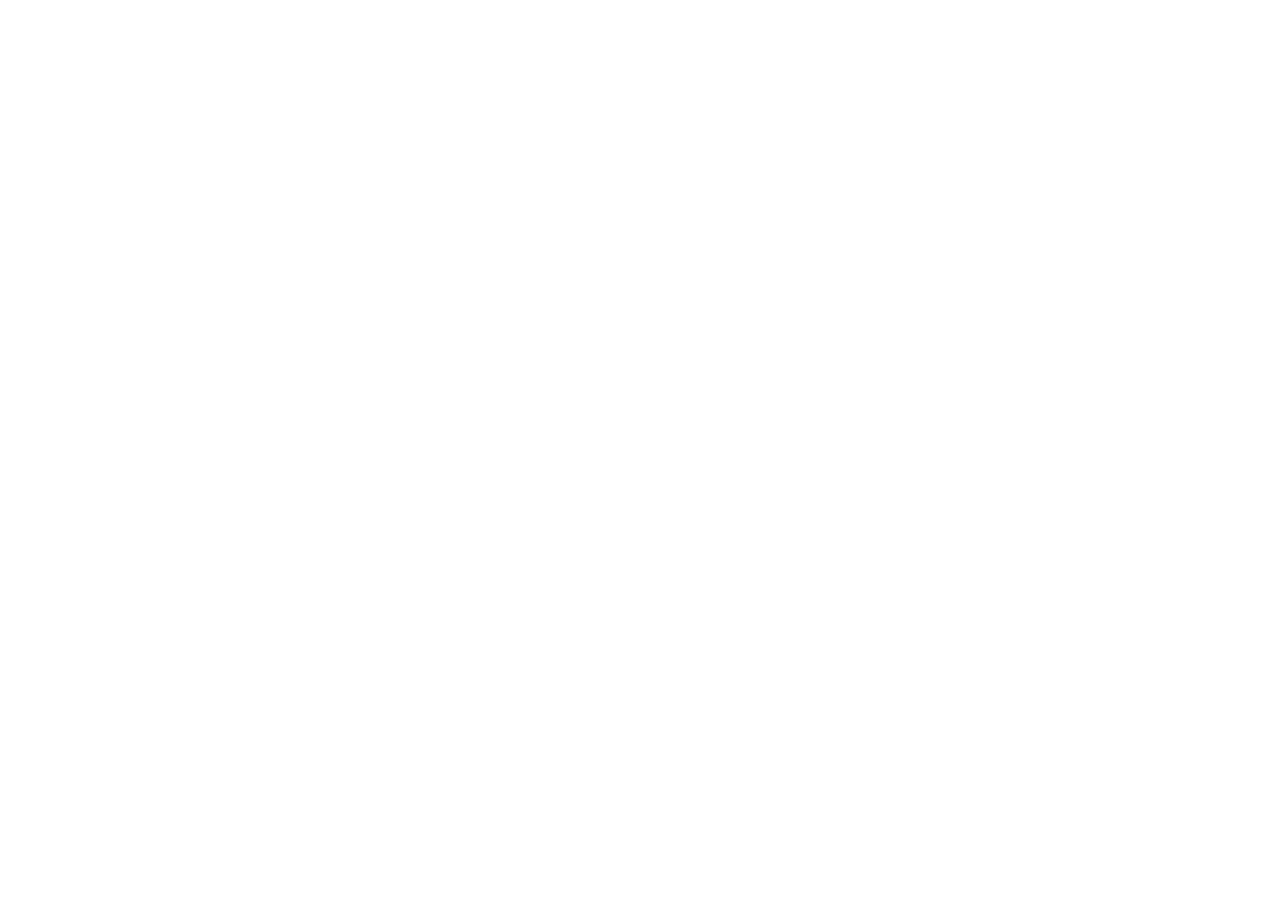
==== PhilipAssignment3.07/aboutphilip.html @ cec720ef "Add files via upload" ====
<!DOCTYPE html>
<html lang="en">
<head>
    <meta charset="UTF-8">
    <meta http-equiv="X-UA-Compatible" content="IE=edge">
    <meta name="viewport" content="width=device-width, initial-scale=1.0">
    <title>Document</title>
</head>
<body>
    
</body>
</html>
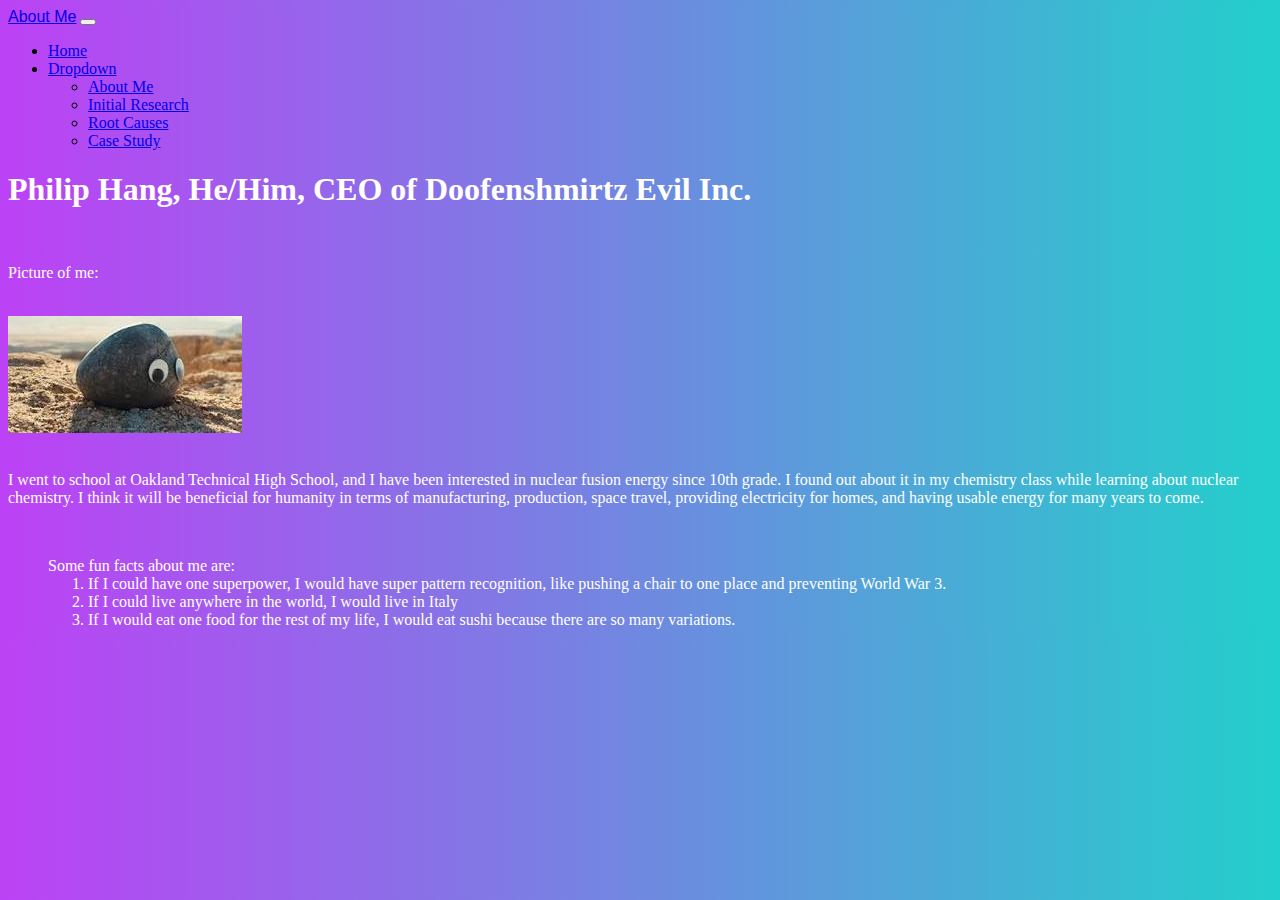
==== commit 2c32ac29: "Add files via upload" ====
--- a/PhilipAssignment3.07/aboutphilip.html
+++ b/PhilipAssignment3.07/aboutphilip.html
@@ -5,8 +5,53 @@
     <meta http-equiv="X-UA-Compatible" content="IE=edge">
     <meta name="viewport" content="width=device-width, initial-scale=1.0">
     <title>Document</title>
+    <link href="https://cdn.jsdelivr.net/npm/bootstrap@5.2.3/dist/css/bootstrap.min.css" rel="stylesheet" integrity="sha384-rbsA2VBKQhggwzxH7pPCaAqO46MgnOM80zW1RWuH61DGLwZJEdK2Kadq2F9CUG65" crossorigin="anonymous">
+    <link rel="stylesheet" href = "style.css">
 </head>
 <body>
-    
+    <div class="container">
+    <nav class="navbar navbar-expand-lg bg-light">
+        <div class="container-fluid">
+          <a class="navbar-brand" href="aboutphilip.html"> About Me</a>
+          <button class="navbar-toggler" type="button" data-bs-toggle="collapse" data-bs-target="#navbarSupportedContent" aria-controls="navbarSupportedContent" aria-expanded="false" aria-label="Toggle navigation">
+            <span class="navbar-toggler-icon"></span>
+          </button>
+          <div class="collapse navbar-collapse" id="navbarSupportedContent">
+            <ul class="navbar-nav me-auto mb-2 mb-lg-0">
+              <li class="nav-item">
+                <a class="nav-link active" aria-current="page" href="index.html">Home</a>
+              </li>
+              <li class="nav-item dropdown">
+                <a class="nav-link dropdown-toggle" href="#" role="button" data-bs-toggle="dropdown" aria-expanded="false">
+                  Dropdown
+                </a>
+                <ul class="dropdown-menu">
+                  <li><a class="dropdown-item" href="aboutphilip.html">About Me</a></li>
+                  <li><a class="dropdown-item" href="initialresearchphilip.html">Initial Research</a></li>
+                  <li><a class="dropdown-item" href="rootcausesphilip.html">Root Causes</a></li>
+                  <li><a class="dropdown-item" href="casestudyphilip.html">Case Study</a></li>
+                </ul>
+              </li>
+            </ul>
+          </div>
+        </div>
+      </nav>
+
+      <h1> Philip Hang, He/Him, CEO of Doofenshmirtz Evil Inc.</h1>
+      <br>
+      <p> Picture of me: </p>
+      <br>
+      <img src="[data-uri]">
+      <br>
+      <br>
+      <p> I went to school at Oakland Technical High School, and I have been interested in nuclear fusion energy since 10th grade. I found out about it in my chemistry class while learning about nuclear chemistry. I think it will be beneficial for humanity in terms of manufacturing, production, space travel, providing electricity for homes, and having usable energy for many years to come.</p>
+      <br>
+      <ol> Some fun facts about me are: <ol>
+          <li> If I could have one superpower, I would have super pattern recognition, like pushing a chair to one place and preventing World War 3.</li>
+          <li> If I could live anywhere in the world, I would live in Italy </li>
+          <li> If I would eat one food for the rest of my life, I would eat sushi because there are so many variations.</li>
+
+    </div>
+    <script src="https://cdn.jsdelivr.net/npm/bootstrap@5.2.3/dist/js/bootstrap.bundle.min.js" integrity="sha384-kenU1KFdBIe4zVF0s0G1M5b4hcpxyD9F7jL+jjXkk+Q2h455rYXK/7HAuoJl+0I4" crossorigin="anonymous"></script>
 </body>
 </html>--- a/PhilipAssignment3.07/style.css
+++ b/PhilipAssignment3.07/style.css
@@ -0,0 +1,28 @@
+body{
+    background-image: linear-gradient(to right, #bc42f5 , #23cfcc);
+    color: black;
+
+}
+
+.navbar-brand{
+    font-family: 'Franklin Gothic Medium', 'Arial Narrow', Arial, sans-serif;
+}
+
+.center 
+{
+    display: block;
+    margin-left: auto;
+    margin-right: auto;
+    width: 48%;
+}
+
+.container{
+    background-image: linear-gradient(to right, #bc42f5 , #23cfcc);
+    color: white;
+}
+
+.container-fluid{
+    background-image: linear-gradient(to right, #bc42f5 , #23cfcc);
+    color: black;
+}
+
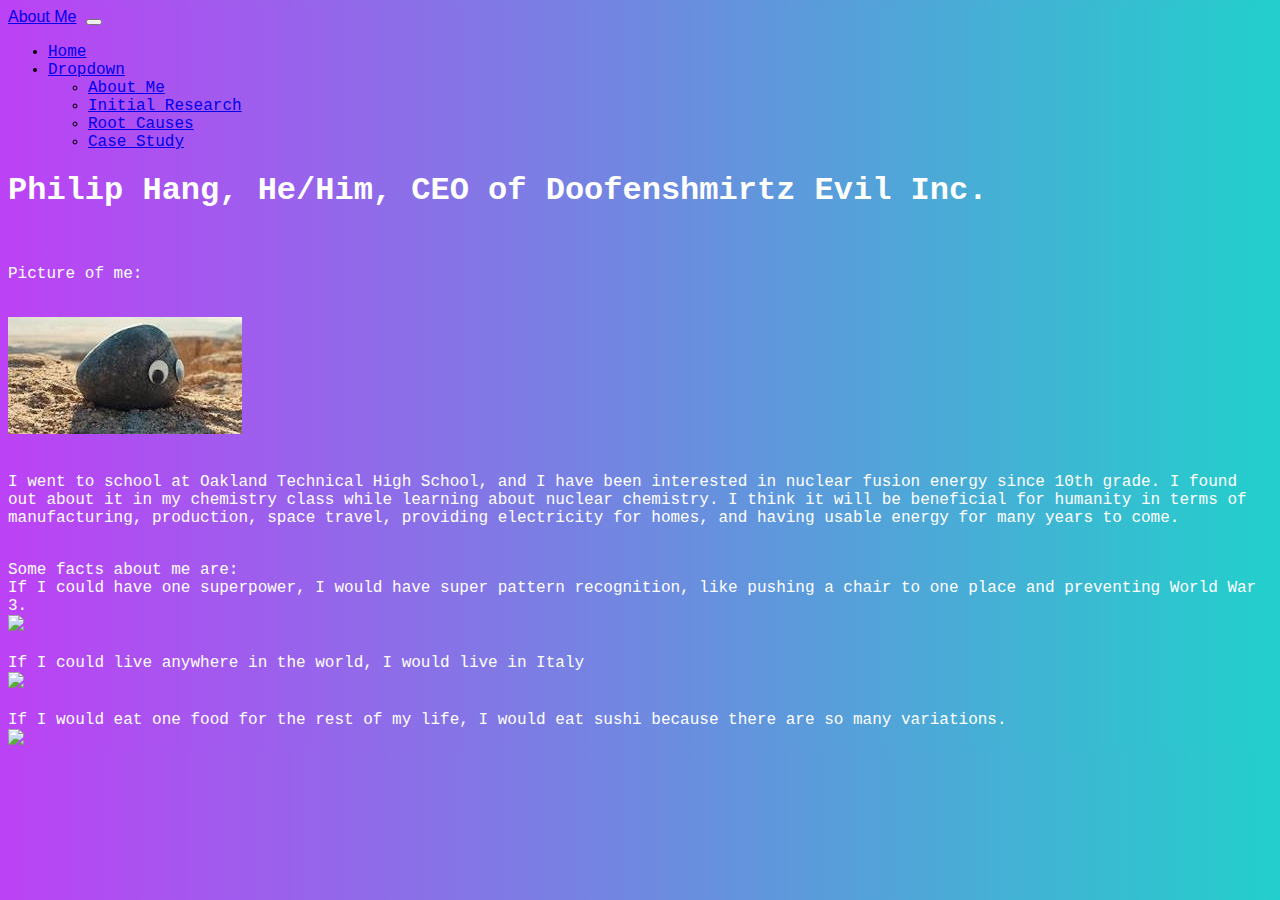
==== commit ac0047ce: "Update aboutphilip.html" ====
--- a/PhilipAssignment3.07/aboutphilip.html
+++ b/PhilipAssignment3.07/aboutphilip.html
@@ -7,6 +7,19 @@
     <title>Document</title>
     <link href="https://cdn.jsdelivr.net/npm/bootstrap@5.2.3/dist/css/bootstrap.min.css" rel="stylesheet" integrity="sha384-rbsA2VBKQhggwzxH7pPCaAqO46MgnOM80zW1RWuH61DGLwZJEdK2Kadq2F9CUG65" crossorigin="anonymous">
     <link rel="stylesheet" href = "style.css">
+    <style> 
+    div.container
+    {
+      font-family: 'Courier New', Courier, monospace;
+    }
+    span.dot
+    {
+      height: 25px;
+      width: 25px;
+      background-color: #bbb;
+      border-radius: 50%;
+    }
+    </style>
 </head>
 <body>
     <div class="container">
@@ -36,7 +49,6 @@
           </div>
         </div>
       </nav>
-
       <h1> Philip Hang, He/Him, CEO of Doofenshmirtz Evil Inc.</h1>
       <br>
       <p> Picture of me: </p>
@@ -46,12 +58,34 @@
       <br>
       <p> I went to school at Oakland Technical High School, and I have been interested in nuclear fusion energy since 10th grade. I found out about it in my chemistry class while learning about nuclear chemistry. I think it will be beneficial for humanity in terms of manufacturing, production, space travel, providing electricity for homes, and having usable energy for many years to come.</p>
       <br>
-      <ol> Some fun facts about me are: <ol>
-          <li> If I could have one superpower, I would have super pattern recognition, like pushing a chair to one place and preventing World War 3.</li>
-          <li> If I could live anywhere in the world, I would live in Italy </li>
-          <li> If I would eat one food for the rest of my life, I would eat sushi because there are so many variations.</li>
+    </div>
 
-    </div>
-    <script src="https://cdn.jsdelivr.net/npm/bootstrap@5.2.3/dist/js/bootstrap.bundle.min.js" integrity="sha384-kenU1KFdBIe4zVF0s0G1M5b4hcpxyD9F7jL+jjXkk+Q2h455rYXK/7HAuoJl+0I4" crossorigin="anonymous"></script>
+    <div class="border border-5">
+      <div class="container text-center">
+        Some facts about me are:
+      <div class="row">
+        <div class="col">
+          If I could have one superpower, I would have super pattern recognition, like pushing a chair to one place and preventing World War 3.
+        </div>
+        <div class="col">
+          <img src="https://upload.wikimedia.org/wikipedia/commons/2/25/Dominoes_falling.jpg" width = "200"> 
+        </div>
+      </div>
+      <br>
+      <div class="row">
+        <div class="col">
+          If I could live anywhere in the world, I would live in Italy</div>
+        <div class="col">
+          <img src="https://www.state.gov/wp-content/uploads/2019/04/shutterstock_720444505v2-2208x1406-1-2048x1304.jpg" width = 200>
+        </div>
+      </div>
+      <br>
+      <div class="row">
+        <div class="col">
+          If I would eat one food for the rest of my life, I would eat sushi because there are so many variations.</div>
+        <div class="col">
+          <img src="https://cdn.tasteatlas.com/Images/Dishes/fde953e5aa504e8c83a84691582b0399.jpg?m=facebook" width = 200>
+        </div>
+      </div>
 </body>
-</html>+</html>
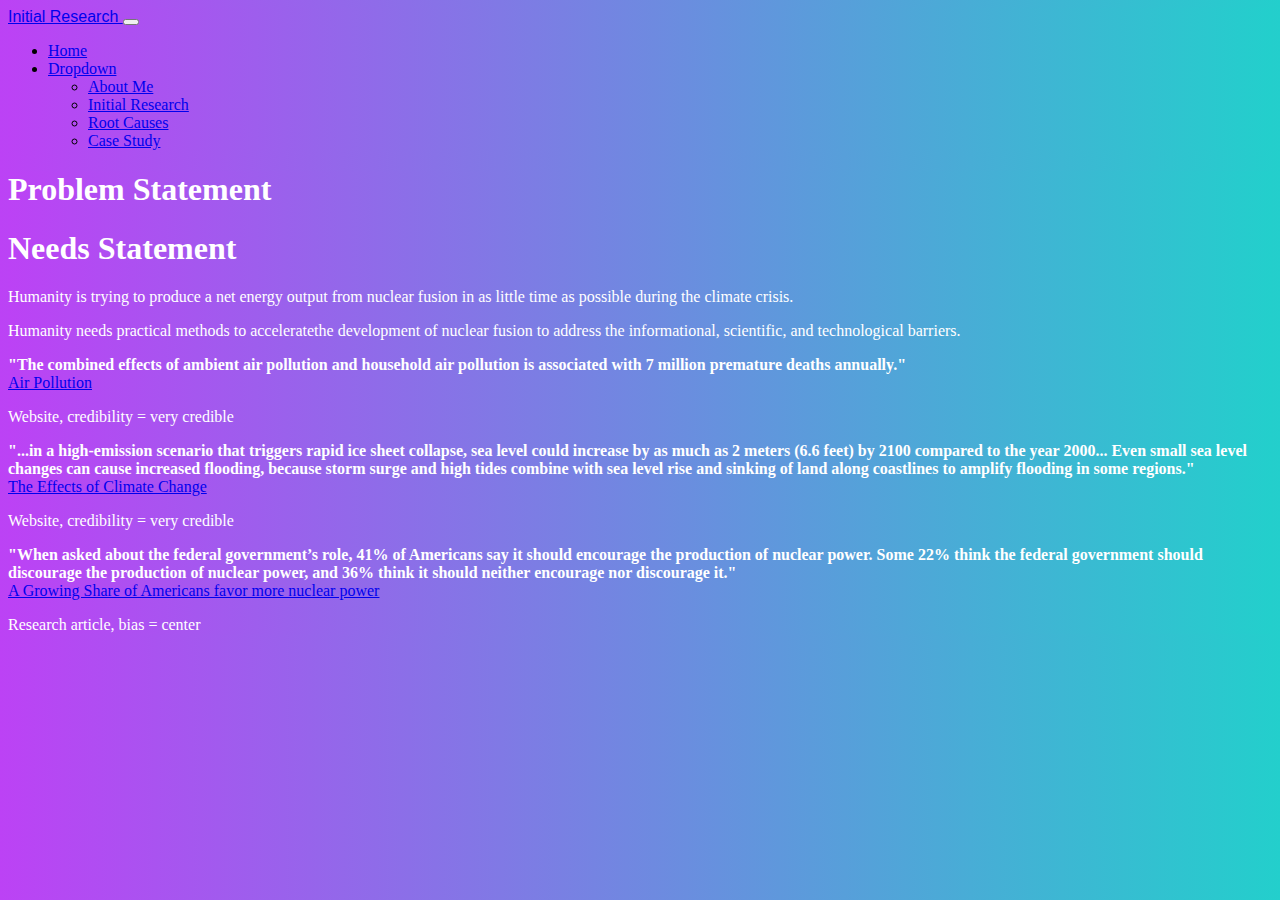
==== commit e815c6d2: "Update aboutphilip.html" ====
--- a/PhilipAssignment3.07/aboutphilip.html
+++ b/PhilipAssignment3.07/aboutphilip.html
@@ -7,25 +7,11 @@
     <title>Document</title>
     <link href="https://cdn.jsdelivr.net/npm/bootstrap@5.2.3/dist/css/bootstrap.min.css" rel="stylesheet" integrity="sha384-rbsA2VBKQhggwzxH7pPCaAqO46MgnOM80zW1RWuH61DGLwZJEdK2Kadq2F9CUG65" crossorigin="anonymous">
     <link rel="stylesheet" href = "style.css">
-    <style> 
-    div.container
-    {
-      font-family: 'Courier New', Courier, monospace;
-    }
-    span.dot
-    {
-      height: 25px;
-      width: 25px;
-      background-color: #bbb;
-      border-radius: 50%;
-    }
-    </style>
 </head>
 <body>
-    <div class="container">
     <nav class="navbar navbar-expand-lg bg-light">
         <div class="container-fluid">
-          <a class="navbar-brand" href="aboutphilip.html"> About Me</a>
+          <a class="navbar-brand" href="initialresearchphilip.html"> Initial Research </a>
           <button class="navbar-toggler" type="button" data-bs-toggle="collapse" data-bs-target="#navbarSupportedContent" aria-controls="navbarSupportedContent" aria-expanded="false" aria-label="Toggle navigation">
             <span class="navbar-toggler-icon"></span>
           </button>
@@ -44,48 +30,52 @@
                   <li><a class="dropdown-item" href="rootcausesphilip.html">Root Causes</a></li>
                   <li><a class="dropdown-item" href="casestudyphilip.html">Case Study</a></li>
                 </ul>
-              </li>
             </ul>
           </div>
         </div>
       </nav>
-      <h1> Philip Hang, He/Him, CEO of Doofenshmirtz Evil Inc.</h1>
-      <br>
-      <p> Picture of me: </p>
-      <br>
-      <img src="[data-uri]">
-      <br>
-      <br>
-      <p> I went to school at Oakland Technical High School, and I have been interested in nuclear fusion energy since 10th grade. I found out about it in my chemistry class while learning about nuclear chemistry. I think it will be beneficial for humanity in terms of manufacturing, production, space travel, providing electricity for homes, and having usable energy for many years to come.</p>
-      <br>
-    </div>
 
-    <div class="border border-5">
+
       <div class="container text-center">
-        Some facts about me are:
-      <div class="row">
+        <div class = "row">
         <div class="col">
-          If I could have one superpower, I would have super pattern recognition, like pushing a chair to one place and preventing World War 3.
+          <h1>Problem Statement</h1>
         </div>
         <div class="col">
-          <img src="https://upload.wikimedia.org/wikipedia/commons/2/25/Dominoes_falling.jpg" width = "200"> 
+          <h1>Needs Statement</h1>
+        </div>
+        <div class = "row">
+          <div class="col">
+            <p> Humanity is trying to produce a net energy output from nuclear fusion in as little time as possible during the climate crisis.</p>
+          </div>
+          <div class="col">
+            <p>Humanity needs practical methods to acceleratethe development of nuclear fusion to address the informational, scientific, and technological barriers.</p>
+          </div>
+        </div>
+        <div class = "row">
+          <div class = "col">
+            <strong>"The combined effects of ambient air pollution and household air pollution is associated with 7 million premature deaths annually."</strong>
+            <br>
+            <a href="https://www.who.int/health-topics/air-pollution#tab=tab_2">Air Pollution</a>
+            <br>
+            <p>Website, credibility = very credible </p>
+          </div>
+          <div class = "col">
+            <strong> "...in a high-emission scenario that triggers rapid ice sheet collapse, sea level could increase by as much as 2 meters (6.6 feet) by 2100 compared to the year 2000... Even small sea level changes can cause increased flooding, because storm surge and high tides combine with sea level rise and sinking of land along coastlines to amplify flooding in some regions." </strong>
+            <br>
+            <a href="https://climate.nasa.gov/effects/">The Effects of Climate Change</a>
+            <p> Website, credibility = very credible</p>
+          </div>
+          <div class="col">
+            <strong> "When asked about the federal government’s role, 41% of Americans say it should encourage the production of nuclear power. Some 22% think the federal government should discourage the production of nuclear power, and 36% think it should neither encourage nor discourage it." </strong>
+            <br>
+            <a href="https://www.pewresearch.org/short-reads/2023/08/18/growing-share-of-americans-favor-more-nuclear-power/"> A Growing Share of Americans favor more nuclear power</a>
+            <br>
+            <p>Research article, bias = center</p>
+          </div>
         </div>
       </div>
-      <br>
-      <div class="row">
-        <div class="col">
-          If I could live anywhere in the world, I would live in Italy</div>
-        <div class="col">
-          <img src="https://www.state.gov/wp-content/uploads/2019/04/shutterstock_720444505v2-2208x1406-1-2048x1304.jpg" width = 200>
-        </div>
-      </div>
-      <br>
-      <div class="row">
-        <div class="col">
-          If I would eat one food for the rest of my life, I would eat sushi because there are so many variations.</div>
-        <div class="col">
-          <img src="https://cdn.tasteatlas.com/Images/Dishes/fde953e5aa504e8c83a84691582b0399.jpg?m=facebook" width = 200>
-        </div>
-      </div>
+      
+    <script src="https://cdn.jsdelivr.net/npm/bootstrap@5.2.3/dist/js/bootstrap.bundle.min.js" integrity="sha384-kenU1KFdBIe4zVF0s0G1M5b4hcpxyD9F7jL+jjXkk+Q2h455rYXK/7HAuoJl+0I4" crossorigin="anonymous"></script>
 </body>
 </html>
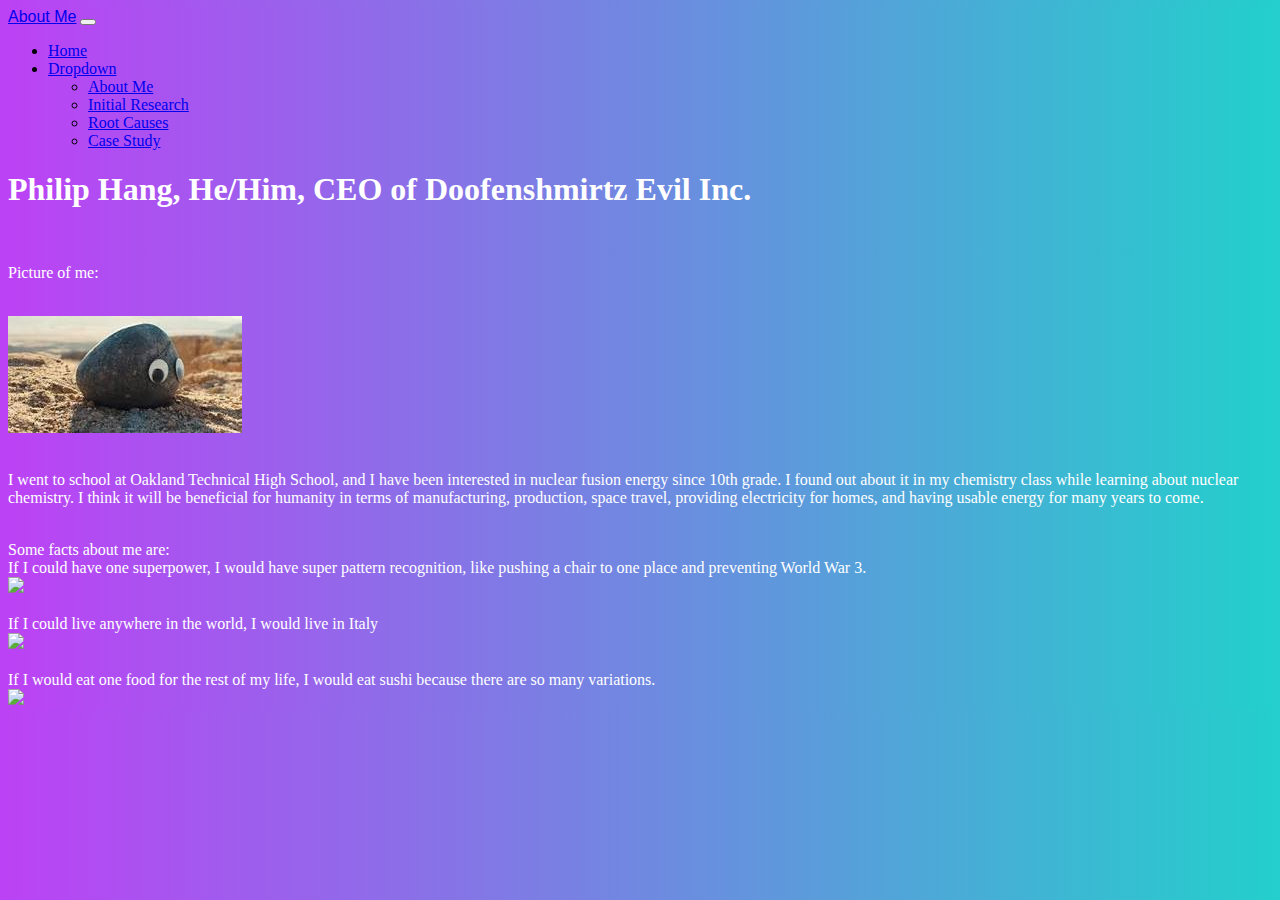
==== commit 10d1bebf: "Update aboutphilip.html" ====
--- a/PhilipAssignment3.07/aboutphilip.html
+++ b/PhilipAssignment3.07/aboutphilip.html
@@ -9,9 +9,10 @@
     <link rel="stylesheet" href = "style.css">
 </head>
 <body>
+    <div class="container">
     <nav class="navbar navbar-expand-lg bg-light">
         <div class="container-fluid">
-          <a class="navbar-brand" href="initialresearchphilip.html"> Initial Research </a>
+          <a class="navbar-brand" href="aboutphilip.html"> About Me</a>
           <button class="navbar-toggler" type="button" data-bs-toggle="collapse" data-bs-target="#navbarSupportedContent" aria-controls="navbarSupportedContent" aria-expanded="false" aria-label="Toggle navigation">
             <span class="navbar-toggler-icon"></span>
           </button>
@@ -30,52 +31,59 @@
                   <li><a class="dropdown-item" href="rootcausesphilip.html">Root Causes</a></li>
                   <li><a class="dropdown-item" href="casestudyphilip.html">Case Study</a></li>
                 </ul>
+              </li>
             </ul>
           </div>
         </div>
       </nav>
 
-
-      <div class="container text-center">
-        <div class = "row">
-        <div class="col">
-          <h1>Problem Statement</h1>
-        </div>
-        <div class="col">
-          <h1>Needs Statement</h1>
-        </div>
-        <div class = "row">
+      <h1> Philip Hang, He/Him, CEO of Doofenshmirtz Evil Inc.</h1>
+      <br>
+      <p> Picture of me: </p>
+      <br>
+      <img src="[data-uri]">
+      <br>
+      <br>
+      <p> I went to school at Oakland Technical High School, and I have been interested in nuclear fusion energy since 10th grade. I found out about it in my chemistry class while learning about nuclear chemistry. I think it will be beneficial for humanity in terms of manufacturing, production, space travel, providing electricity for homes, and having usable energy for many years to come.</p>
+      <br>
+      <div class="border border-5">
+        <div class="container text-center">
+          Some facts about me are:
+        <div class="row">
           <div class="col">
-            <p> Humanity is trying to produce a net energy output from nuclear fusion in as little time as possible during the climate crisis.</p>
+            If I could have one superpower, I would have super pattern recognition, like pushing a chair to one place and preventing World War 3.
           </div>
           <div class="col">
-            <p>Humanity needs practical methods to acceleratethe development of nuclear fusion to address the informational, scientific, and technological barriers.</p>
+            <img src="https://upload.wikimedia.org/wikipedia/commons/2/25/Dominoes_falling.jpg" width = "200"> 
           </div>
         </div>
-        <div class = "row">
-          <div class = "col">
-            <strong>"The combined effects of ambient air pollution and household air pollution is associated with 7 million premature deaths annually."</strong>
-            <br>
-            <a href="https://www.who.int/health-topics/air-pollution#tab=tab_2">Air Pollution</a>
-            <br>
-            <p>Website, credibility = very credible </p>
-          </div>
-          <div class = "col">
-            <strong> "...in a high-emission scenario that triggers rapid ice sheet collapse, sea level could increase by as much as 2 meters (6.6 feet) by 2100 compared to the year 2000... Even small sea level changes can cause increased flooding, because storm surge and high tides combine with sea level rise and sinking of land along coastlines to amplify flooding in some regions." </strong>
-            <br>
-            <a href="https://climate.nasa.gov/effects/">The Effects of Climate Change</a>
-            <p> Website, credibility = very credible</p>
-          </div>
+        <br>
+        <div class="row">
           <div class="col">
-            <strong> "When asked about the federal government’s role, 41% of Americans say it should encourage the production of nuclear power. Some 22% think the federal government should discourage the production of nuclear power, and 36% think it should neither encourage nor discourage it." </strong>
-            <br>
-            <a href="https://www.pewresearch.org/short-reads/2023/08/18/growing-share-of-americans-favor-more-nuclear-power/"> A Growing Share of Americans favor more nuclear power</a>
-            <br>
-            <p>Research article, bias = center</p>
+            If I could live anywhere in the world, I would live in Italy</div>
+          <div class="col">
+            <img src="https://www.state.gov/wp-content/uploads/2019/04/shutterstock_720444505v2-2208x1406-1-2048x1304.jpg" width = 200>
           </div>
         </div>
-      </div>
-      
+        <br>
+        <div class="row">
+          <div class="col">
+            If I would eat one food for the rest of my life, I would eat sushi because there are so many variations.</div>
+          <div class="col">
+            <img src="https://cdn.tasteatlas.com/Images/Dishes/fde953e5aa504e8c83a84691582b0399.jpg?m=facebook" width = 200>
+          </div>
+        </div>
     <script src="https://cdn.jsdelivr.net/npm/bootstrap@5.2.3/dist/js/bootstrap.bundle.min.js" integrity="sha384-kenU1KFdBIe4zVF0s0G1M5b4hcpxyD9F7jL+jjXkk+Q2h455rYXK/7HAuoJl+0I4" crossorigin="anonymous"></script>
 </body>
 </html>
+
+
+
+
+
+
+
+
+
+
+
